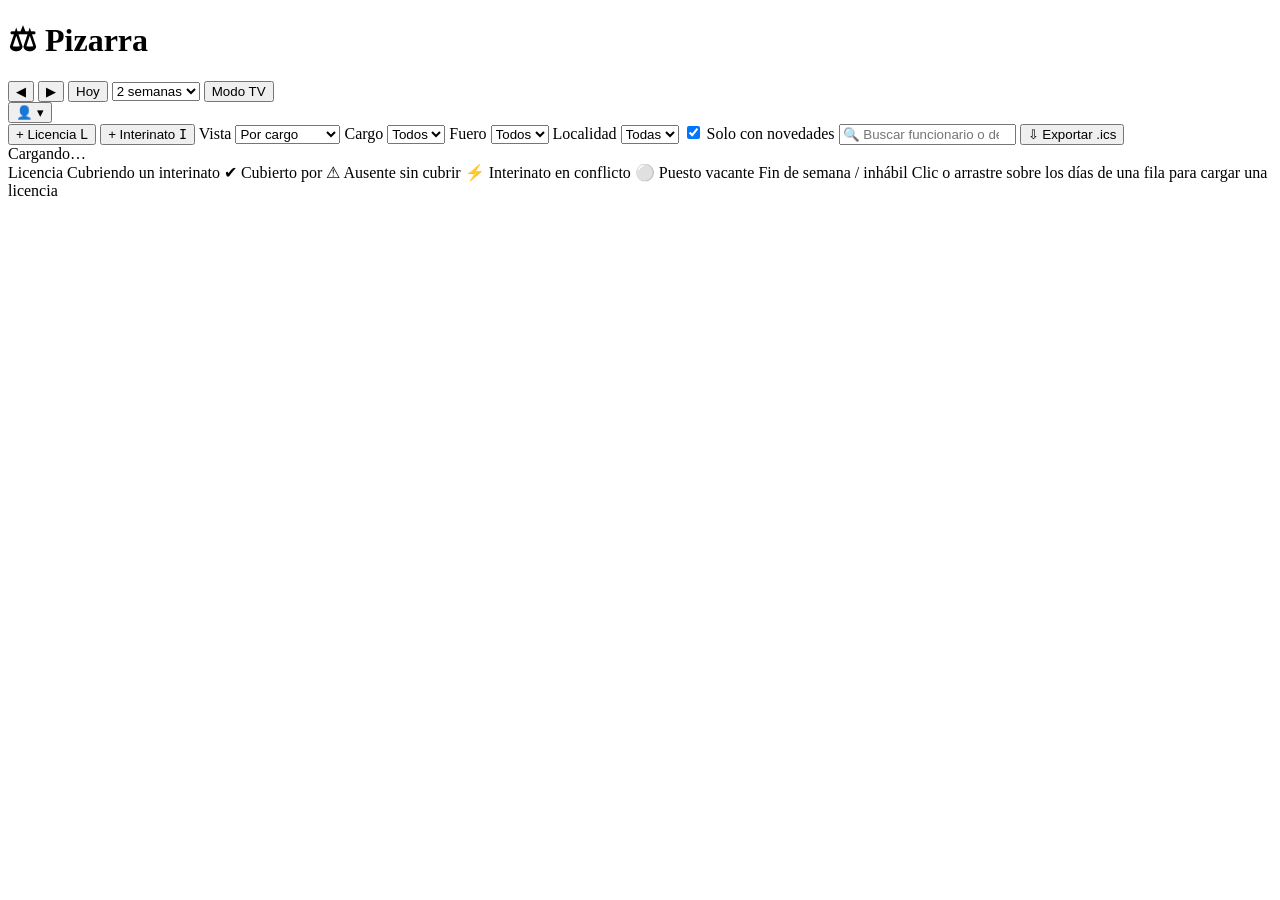
==== app/static/index.html @ 91e1172d "Secretarías, puestos vacantes y juez responsable (v1.3.0) - Campo "Secretaría" (Nº 1, Nº 2…) en el p" ====
<!doctype html>
<html lang="es">
<head>
  <meta charset="utf-8">
  <meta name="viewport" content="width=device-width, initial-scale=1">
  <title>Pizarra de Interinatos</title>
  <link rel="stylesheet" href="/static/estilos.css">
</head>
<body>
  <header class="barra">
    <h1>⚖ Pizarra <span class="sub ocultar-movil" id="circunscripcion"></span></h1>
    <div class="nav">
      <button id="ant" title="Semana anterior (←)">◀</button>
      <span class="rango" id="rango"></span>
      <button id="sig" title="Semana siguiente (→)">▶</button>
      <button id="hoy" title="Ir a hoy (T)">Hoy</button>
      <select id="largo" aria-label="Cantidad de semanas">
        <option value="14">2 semanas</option>
        <option value="28">4 semanas</option>
        <option value="42">6 semanas</option>
      </select>
      <button id="btn-tv" class="ocultar-movil" title="Pantalla de solo lectura para un monitor">Modo TV</button>
      <div class="usuario">
        <button id="btn-usuario" aria-haspopup="true">👤 <span id="nombre-usuario"></span> ▾</button>
        <div class="menu" id="menu-usuario" hidden>
          <button id="m-admin" hidden>⚙ Administración</button>
          <button id="m-clave">🔑 Cambiar contraseña</button>
          <button id="m-salir">↩ Salir</button>
        </div>
      </div>
    </div>
  </header>

  <div class="herramientas">
    <button class="btn primario" id="btn-licencia">+ Licencia <kbd>L</kbd></button>
    <button class="btn primario" id="btn-interinato">+ Interinato <kbd>I</kbd></button>
    <label class="ocultar-movil">Vista
      <select id="vista">
        <option value="cargo">Por cargo</option>
        <option value="despacho">Por despacho</option>
      </select>
    </label>
    <label>Cargo <select id="f-cargo"><option value="">Todos</option></select></label>
    <label class="ocultar-movil">Fuero <select id="f-fuero"><option value="">Todos</option></select></label>
    <label class="ocultar-movil">Localidad <select id="f-localidad"><option value="">Todas</option></select></label>
    <label class="ocultar-movil" id="l-turno" hidden>Turno <select id="f-turno"><option value="">Todos</option></select></label>
    <label><input type="checkbox" id="f-novedades" checked> Solo con novedades</label>
    <input type="search" id="f-buscar" placeholder="🔍 Buscar funcionario o despacho…" aria-label="Buscar">
    <span class="sep"></span>
    <button class="btn ocultar-movil" id="btn-ics">⇩ Exportar .ics</button>
  </div>

  <div class="alertas" id="alertas" hidden></div>
  <main class="tablero" id="tablero"><div class="vacio">Cargando…</div></main>
  <footer class="leyenda">
    <span class="l-lic">Licencia</span>
    <span class="l-int">Cubriendo un interinato</span>
    <span class="l-cub">✔ Cubierto por</span>
    <span class="l-sin">⚠ Ausente sin cubrir</span>
    <span class="l-con">⚡ Interinato en conflicto</span>
    <span class="l-vac">⚪ Puesto vacante</span>
    <span class="l-inh">Fin de semana / inhábil</span>
    <span style="margin-left:auto">Clic o arrastre sobre los días de una fila para cargar una licencia</span>
  </footer>

  <dialog id="modal"></dialog>
  <dialog id="modal2"></dialog>
  <div class="toast" id="toast" role="status" hidden></div>
  <section class="tv" id="tv" hidden></section>

  <script src="/static/app.js"></script>
</body>
</html>
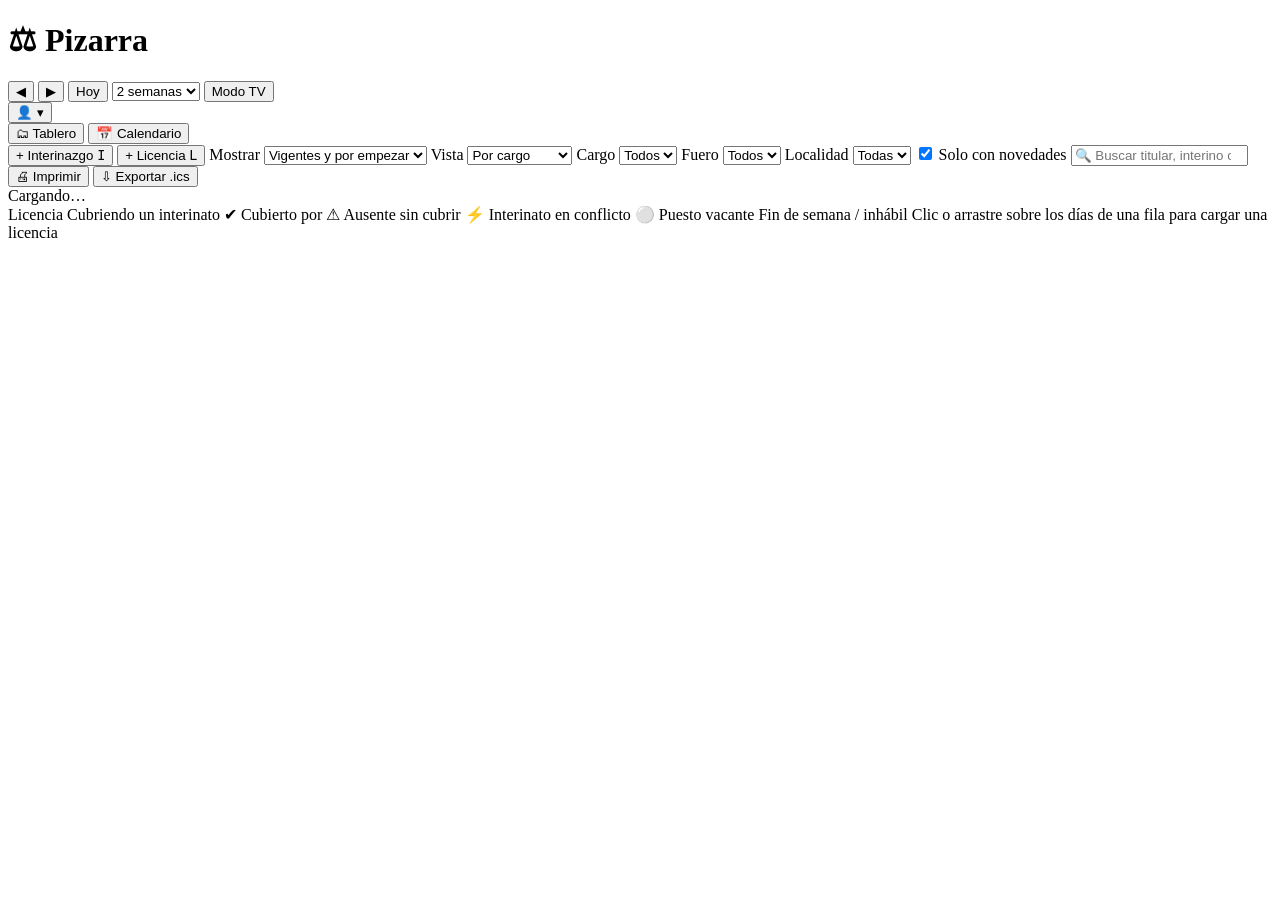
==== commit db5760cf: "Tablero de interinazgos como la pizarra acrílica (v1.5.0) - Pantalla principal "Tablero": "INTERINAZ" ====
--- a/app/static/index.html
+++ b/app/static/index.html
@@ -14,7 +14,7 @@
       <span class="rango" id="rango"></span>
       <button id="sig" title="Semana siguiente (→)">▶</button>
       <button id="hoy" title="Ir a hoy (T)">Hoy</button>
-      <select id="largo" aria-label="Cantidad de semanas">
+      <select id="largo" class="solo-cal" aria-label="Cantidad de semanas">
         <option value="14">2 semanas</option>
         <option value="28">4 semanas</option>
         <option value="42">6 semanas</option>
@@ -25,34 +25,48 @@
         <div class="menu" id="menu-usuario" hidden>
           <button id="m-admin" hidden>⚙ Administración</button>
           <button id="m-clave">🔑 Cambiar contraseña</button>
+          <button id="m-manual">📖 Manual de usuario</button>
           <button id="m-salir">↩ Salir</button>
+          <div class="version" id="m-version"></div>
         </div>
       </div>
     </div>
   </header>
 
   <div class="herramientas">
-    <button class="btn primario" id="btn-licencia">+ Licencia <kbd>L</kbd></button>
-    <button class="btn primario" id="btn-interinato">+ Interinato <kbd>I</kbd></button>
-    <label class="ocultar-movil">Vista
+    <div class="modos" role="tablist">
+      <button id="modo-tablero" role="tab">🗂 Tablero</button>
+      <button id="modo-calendario" role="tab">📅 Calendario</button>
+    </div>
+    <button class="btn primario" id="btn-interinato">+ Interinazgo <kbd>I</kbd></button>
+    <button class="btn primario solo-cal" id="btn-licencia">+ Licencia <kbd>L</kbd></button>
+    <label class="solo-tab">Mostrar
+      <select id="f-estado">
+        <option value="activos">Vigentes y por empezar</option>
+        <option value="desvinculados">Desvinculados</option>
+        <option value="todos">Todos del año</option>
+      </select>
+    </label>
+    <label class="ocultar-movil solo-cal">Vista
       <select id="vista">
         <option value="cargo">Por cargo</option>
         <option value="despacho">Por despacho</option>
       </select>
     </label>
     <label>Cargo <select id="f-cargo"><option value="">Todos</option></select></label>
-    <label class="ocultar-movil">Fuero <select id="f-fuero"><option value="">Todos</option></select></label>
-    <label class="ocultar-movil">Localidad <select id="f-localidad"><option value="">Todas</option></select></label>
-    <label class="ocultar-movil" id="l-turno" hidden>Turno <select id="f-turno"><option value="">Todos</option></select></label>
-    <label><input type="checkbox" id="f-novedades" checked> Solo con novedades</label>
-    <input type="search" id="f-buscar" placeholder="🔍 Buscar funcionario o despacho…" aria-label="Buscar">
+    <label class="ocultar-movil solo-cal">Fuero <select id="f-fuero"><option value="">Todos</option></select></label>
+    <label class="ocultar-movil solo-cal">Localidad <select id="f-localidad"><option value="">Todas</option></select></label>
+    <label class="ocultar-movil solo-cal" id="l-turno" hidden>Turno <select id="f-turno"><option value="">Todos</option></select></label>
+    <label class="solo-cal"><input type="checkbox" id="f-novedades" checked> Solo con novedades</label>
+    <input type="search" id="f-buscar" placeholder="🔍 Buscar titular, interino o despacho…" aria-label="Buscar">
     <span class="sep"></span>
+    <button class="btn ocultar-movil solo-tab" id="btn-imprimir">🖨 Imprimir</button>
     <button class="btn ocultar-movil" id="btn-ics">⇩ Exportar .ics</button>
   </div>
 
-  <div class="alertas" id="alertas" hidden></div>
+  <div class="alertas solo-cal" id="alertas" hidden></div>
   <main class="tablero" id="tablero"><div class="vacio">Cargando…</div></main>
-  <footer class="leyenda">
+  <footer class="leyenda solo-cal">
     <span class="l-lic">Licencia</span>
     <span class="l-int">Cubriendo un interinato</span>
     <span class="l-cub">✔ Cubierto por</span>
